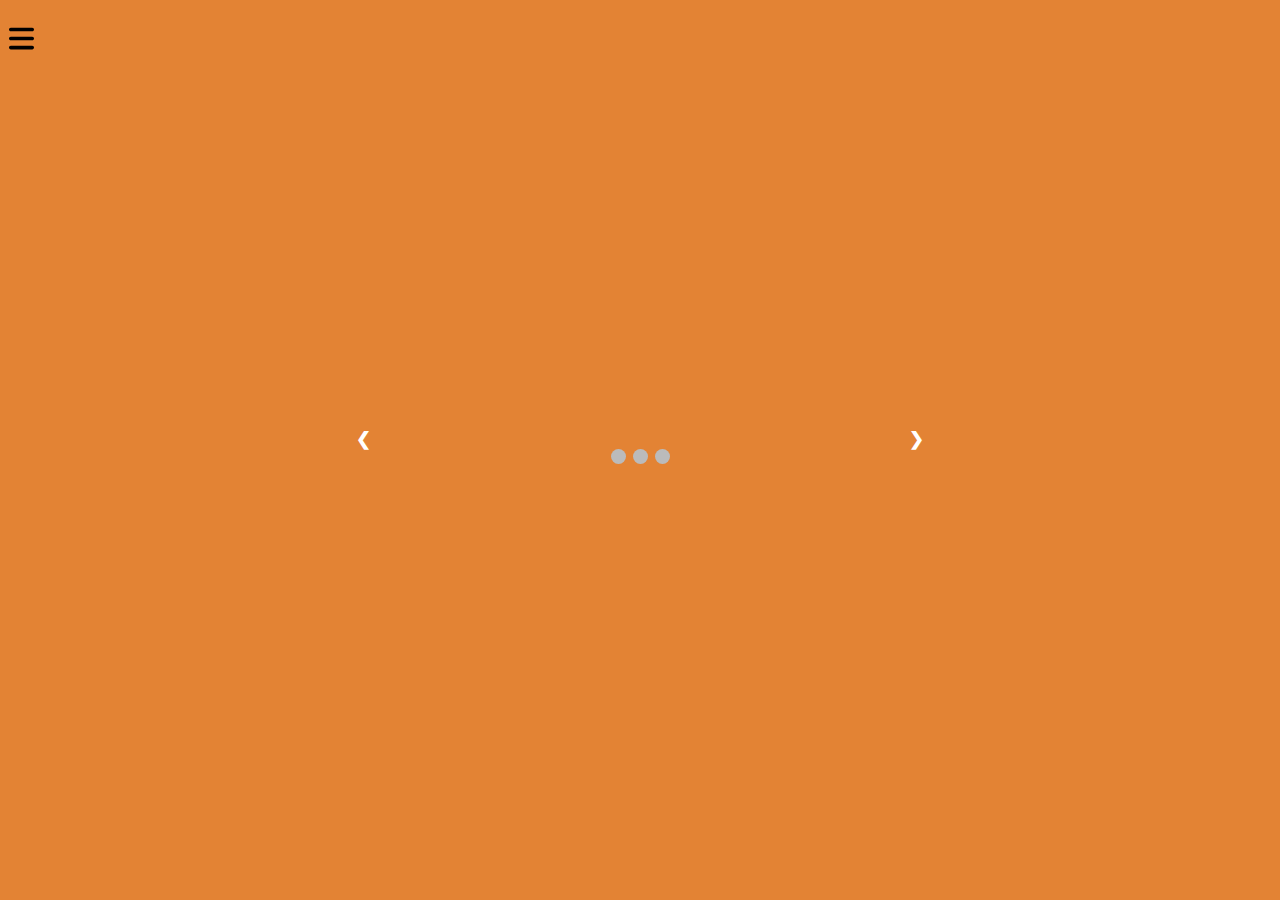
==== merch.html @ d2caa350 "merch page (comming soon)" ====
<html lang="en">
	<head>
		<meta charset="UTF-8" />
		<meta http-equiv="X-UA-Compatible" content="IE=edge" />
		<meta name="viewport" content="width=device-width, initial-scale=1.0" />
		<link rel="preconnect" href="https://fonts.googleapis.com" />
		<link rel="preconnect" href="https://fonts.gstatic.com" crossorigin />
		<link
			href="https://fonts.googleapis.com/css2?family=Fredoka+One:wght@300;400;600;700&display=swap"
			rel="stylesheet"
		/>
		<script src="js/index.js"></script>
		<link rel="stylesheet" href="css/index.css" />
		<link rel="stylesheet" href="css/merch.css" />
		<title>Document</title>
	</head>
	<body>
		<div class="bg-container">
			<div class="pagetemplate-videos">
				<div class="menu">
					<div id="menu-hamburger" class="hamburger">
						<a
							href="javascript:void(0);"
							class="icon"
							onclick="myFunction()"
						>
							<img
								src="image/bars-solid.svg"
								alt="hamburger"
								id="hamburger"
							/>
						</a>
						<div id="myLinks">
							<a
								href="javascript:void(1);"
								id="close-icon"
								onclick="myFunction()"
							>
								<img
									src="image/close-icon.svg"
									alt="close"
									id="close"
								/>
							</a>
							<div id="link__menu">
								<a class="link__page" href="index.html"
									>Acceuil</a
								>
								<a class="link__page" href="./music.html"
									>Musique</a
								>
								<a class="link__page" href="#">Video</a>
								<a class="link__page" href="./merch.html"
									>Merch</a
								>
							</div>
						</div>
					</div>
				</div>
				<!-- Slideshow container -->
				<div class="slideshow-container" id="darken">
					<!-- Full-width images with number and caption text -->
					<div class="mySlides fade">
						<div class="numbertext">1 / 3</div>
						<img
							src="./image/comming_soon.jpg"
							style="width: 100%"
						/>
						<!-- <img src="img1.jpg" style="width: 100%" /> -->
						<div class="text">Caption Text</div>
					</div>

					<div class="mySlides fade">
						<div class="numbertext">2 / 3</div>
						<img
							src="./image/comming_soon.jpg"
							style="width: 100%"
						/>

						<div class="text">Caption Two</div>
					</div>

					<div class="mySlides fade">
						<div class="numbertext">3 / 3</div>
						<img
							src="./image/comming_soon.jpg"
							style="width: 100%"
						/>
						<div class="text">Caption Three</div>
					</div>

					<!-- Next and previous buttons -->
					<a class="prev" onclick="plusSlides(-1)">&#10094;</a>
					<a class="next" onclick="plusSlides(1)">&#10095;</a>
				</div>
				<br />

				<!-- The dots/circles -->
				<div style="text-align: center">
					<span class="dot" onclick="currentSlide(1)"></span>
					<span class="dot" onclick="currentSlide(2)"></span>
					<span class="dot" onclick="currentSlide(3)"></span>
				</div>
			</div>
		</div>
	</body>
</html>
---- css/index.css ----
html {
	font-size: 13px;
	box-sizing: border-box;
	font-family: "Fredoka One", sans-serif;
	/* background-color: #e38334; */
	font-weight: 400;
}
body {
	margin: 0;
	padding: 0;
}

.darken {
	position: fixed;
	top: 0;
	bottom: 0;
	left: 0;
	right: 0;
	opacity: 0.4;
	z-index: 1001;
}
@font-face {
	font-family: marigold;
	src: url("../font/marigold/Marigold.ttf");
}
@keyframes smith-cj {
	0% {
		/* premiere animation effet de zoom */
		/* transform: scale(0.5); */

		/*Second test d'animation*/
		transform: rotateY(45deg);
	}
	25% {
		transform: rotateY(90deg);
	}
	50% {
		transform: rotateY(0deg);
	}

	75% {
		transform: rotateY(90deg);
	}

	100% {
		/* transform: scale(0.5); */
		transform: rotateY(45deg);
	}
}

#menu-hamburger {
	height: 100%;
	z-index: 999;
	width: 220px;
	position: absolute;
	left: 0;
	top: 0;
}
#myLinks {
	display: none;
	border: solid #e38334;
	height: 100%;
	background-color: #e38334;
	width: 100%;
	position: relative;
	/* transition: opacity 10s ease-out;
	transform: translateX(20); */
}

#link__menu {
	margin-top: 40px;
	/* border: solid blue 1px; */
}
#hamburger {
	position: absolute;
	width: 25px;
	cursor: pointer;
	left: 0;
}
#close-icon {
	/* border: solid red 1px; */
	position: absolute;
	right: 0;
}
#close {
	display: none;
}
a {
	color: white;
	padding: 14px 16px;
	text-decoration: none;
	font-size: 17px;
	display: block;
}

a.icon {
	/* background: black; */
	display: block;
	position: absolute;
	left: 9px;
	top: 10px;
}

a.link__page:hover {
	background-color: #e38334;
	color: rgb(63, 57, 57);
}

.active {
	background-color: #04aa6d;
	color: white;
}

.all__body__index {
	/* border: solid red 1px; */
	/* background-image: url("../image/etoile.jpg");
	background-repeat: repeat-x;
	background-position: center;
	background-size: cover;
	height: 100%; */
	width: 100%;
	height: 100%;
	display: flex;
	flex-direction: column;
	justify-content: center;
	align-items: center;
}
.smith__image {
	/* border: solid blue 1px; */
}
.smith__name {
	height: auto;
	text-align: center;
	/* border: solid red 1px; */
	display: flex;
	flex-direction: column;
	/* justify-content: center; */
	justify-content: flex-start;
	align-items: center;
	position: relative;
}
#fond__acceuil {
	object-fit: cover;
	/* border: solid red 1px; */
	width: auto;
	overflow: hidden;
	width: 100%;
	height: 100%;
}
#dechirure {
	width: 100%;
	object-fit: contain;
	/* border: solid black 1px; */
	height: 100%;
	overflow: hidden;
}
#bounce__phrase {
	/* border: solid red 1px; */
	padding-top: 7%;
	/* color: rgb(255, 255, 255, 0.7); */
	position: absolute;
	margin: 0 auto;
	font-family: "marigold", sans-serif;
	font-weight: 800;
	font-size: x-large;
	animation: smith-cj 3000ms ease-in-out 1000ms infinite;
}
/**/
img.header__image {
	object-fit: contain;
	border-radius: 100%;
	width: 96px;
	height: 96px;
	object-position: initial;
	display: block;
}
@media only screen and (min-width: 600px) {
	body {
		/* max-width: 1600px; */
	}
	.all__body__index {
		/* border: solid red 1px; */
		width: 100%;
		/* height: 100%; */
		display: flex;
		flex-direction: column;
		justify-content: center;
	}
	.smith__image {
		display: flex;
		align-items: center;
		justify-content: center;
	}

	#fond__acceuil {
		object-fit: contain;
		/* border: solid red 1px; */
		width: 500px;
		height: 500px;
		overflow: hidden;
		/* width: 100%; */
		height: 100%;
	}
	#dechirure {
		/* border: solid black 1px; */
		width: 500px;
		height: 150px;
		overflow: hidden;
	}
	#bounce__phrase {
		/* border: solid green 1px; */
		padding: 35px;
	}
}
---- css/merch.css ----
html {
	font-size: 13px;
	box-sizing: border-box;
	font-family: "Fredoka One", sans-serif;
	background-color: #e38334;
	font-weight: 400;
}

.bg-container {
	flex-direction: column;
	display: flex;
	min-height: 100vh;
	overflow: hidden;
	align-items: center;
	justify-content: center;
}
.pagetemplate-videos {
	max-width: 600px;
	width: 100%;
}
/* Slideshow container */
.slideshow-container {
	/* border: solid red 1px; */
	margin: auto;
	/* margin-top: 15px; */
	max-width: 1000px;
	position: relative;
}

/* Hide the images by default */
.mySlides {
	display: none;
}

/* Next & previous buttons */
.prev,
.next {
	cursor: pointer;
	position: absolute;
	top: 50%;
	width: auto;
	margin-top: -22px;
	padding: 16px;
	color: white;
	font-weight: bold;
	font-size: 18px;
	transition: 0.6s ease;
	border-radius: 0 3px 3px 0;
	user-select: none;
}

/* Position the "next button" to the right */
.next {
	right: 0;
	border-radius: 3px 0 0 3px;
}

/* On hover, add a black background color with a little bit see-through */
.prev:hover,
.next:hover {
	background-color: rgba(0, 0, 0, 0.8);
}

/* Caption text */
.text {
	color: #f2f2f2;
	font-size: 15px;
	padding: 8px 12px;
	position: absolute;
	bottom: 8px;
	width: 100%;
	text-align: center;
}

/* Number text (1/3 etc) */
.numbertext {
	color: #f2f2f2;
	font-size: 12px;
	padding: 8px 12px;
	position: absolute;
	top: 0;
}

/* The dots/bullets/indicators */
.dot {
	cursor: pointer;
	height: 15px;
	width: 15px;
	margin: 0 2px;
	background-color: #bbb;
	border-radius: 50%;
	display: inline-block;
	transition: background-color 0.6s ease;
}

.active,
.dot:hover {
	background-color: #717171;
}

/* Fading animation */
.fade {
	animation-name: fade;
	animation-duration: 1.5s;
}

@keyframes fade {
	from {
		opacity: 0.4;
	}
	to {
		opacity: 1;
	}
}
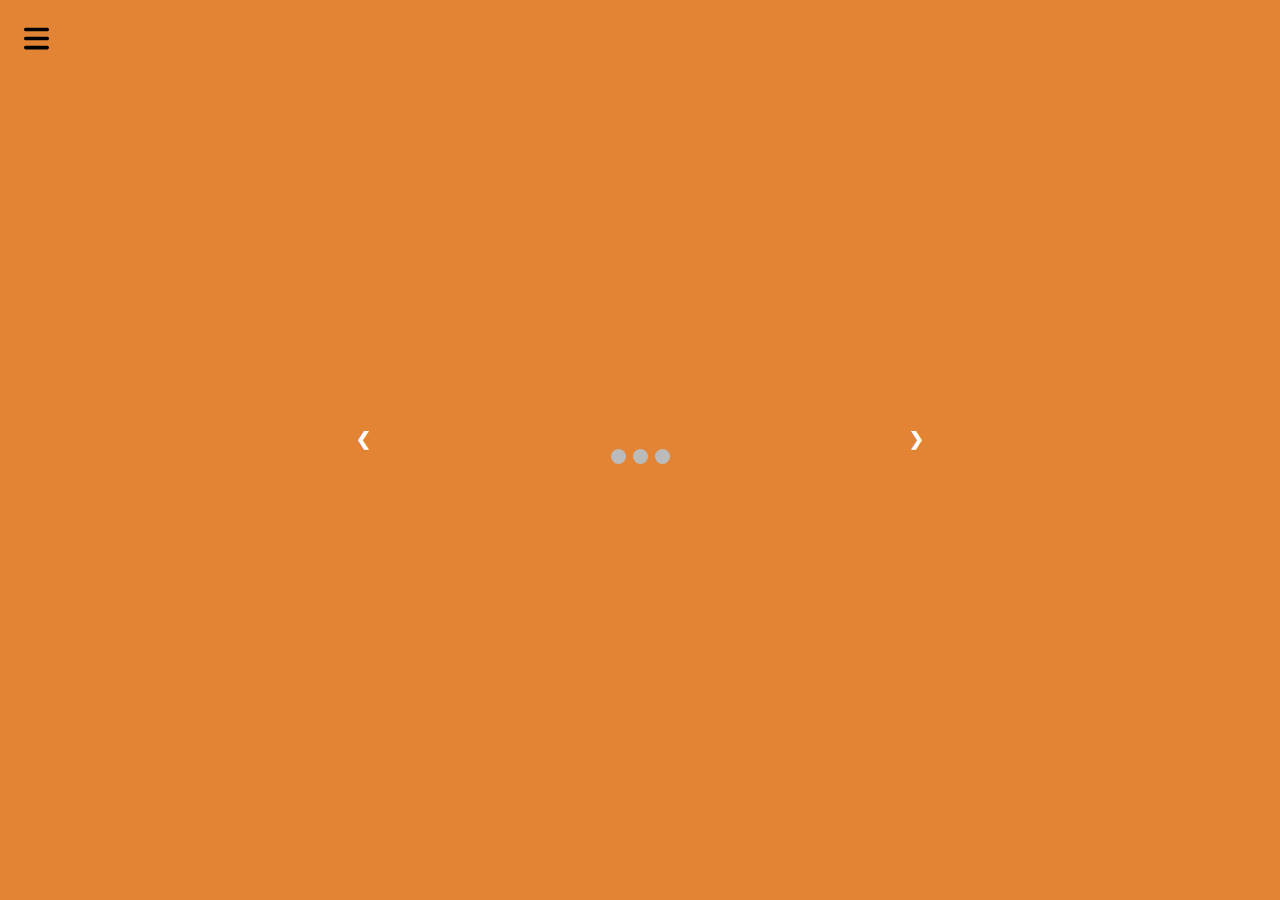
==== commit d5c1b0ac: "Retouche home, hamburger, bolder smith" ====
--- a/merch.html
+++ b/merch.html
@@ -43,11 +43,9 @@
 								/>
 							</a>
 							<div id="link__menu">
-								<a class="link__page" href="index.html"
-									>Acceuil</a
-								>
+								<a class="link__page" href="index.html">Home</a>
 								<a class="link__page" href="./music.html"
-									>Musique</a
+									>Music</a
 								>
 								<a class="link__page" href="#">Video</a>
 								<a class="link__page" href="./merch.html"
--- a/css/index.css
+++ b/css/index.css
@@ -21,7 +21,7 @@
 }
 @font-face {
 	font-family: marigold;
-	src: url("../font/marigold/Marigold.ttf");
+	src: url("../font/marigold/MARIGOLD.OTF");
 }
 @keyframes smith-cj {
 	0% {
@@ -53,16 +53,18 @@
 	z-index: 999;
 	width: 220px;
 	position: absolute;
-	left: 0;
+	left: 15;
 	top: 0;
 }
 #myLinks {
 	display: none;
 	border: solid #e38334;
+	border-right: solid #e38360 1px;
 	height: 100%;
 	background-color: #e38334;
 	width: 100%;
 	position: relative;
+	left: -15;
 	/* transition: opacity 10s ease-out;
 	transform: translateX(20); */
 }
@@ -127,6 +129,8 @@
 }
 .smith__image {
 	/* border: solid blue 1px; */
+	display: flex;
+	justify-content: center;
 }
 .smith__name {
 	height: auto;
@@ -144,11 +148,11 @@
 	/* border: solid red 1px; */
 	width: auto;
 	overflow: hidden;
-	width: 100%;
+	width: 80%;
 	height: 100%;
 }
 #dechirure {
-	width: 100%;
+	width: 90%;
 	object-fit: contain;
 	/* border: solid black 1px; */
 	height: 100%;
@@ -156,13 +160,14 @@
 }
 #bounce__phrase {
 	/* border: solid red 1px; */
-	padding-top: 7%;
+	padding-top: 6%;
 	/* color: rgb(255, 255, 255, 0.7); */
 	position: absolute;
 	margin: 0 auto;
 	font-family: "marigold", sans-serif;
-	font-weight: 800;
-	font-size: x-large;
+	/* font-weight: 900; */
+	font-weight: bolder;
+	font-size: xx-large;
 	animation: smith-cj 3000ms ease-in-out 1000ms infinite;
 }
 /**/
@@ -209,6 +214,7 @@
 	}
 	#bounce__phrase {
 		/* border: solid green 1px; */
-		padding: 35px;
-	}
-}
+		/* padding: 35px; */
+		font-size: 35px;
+	}
+}
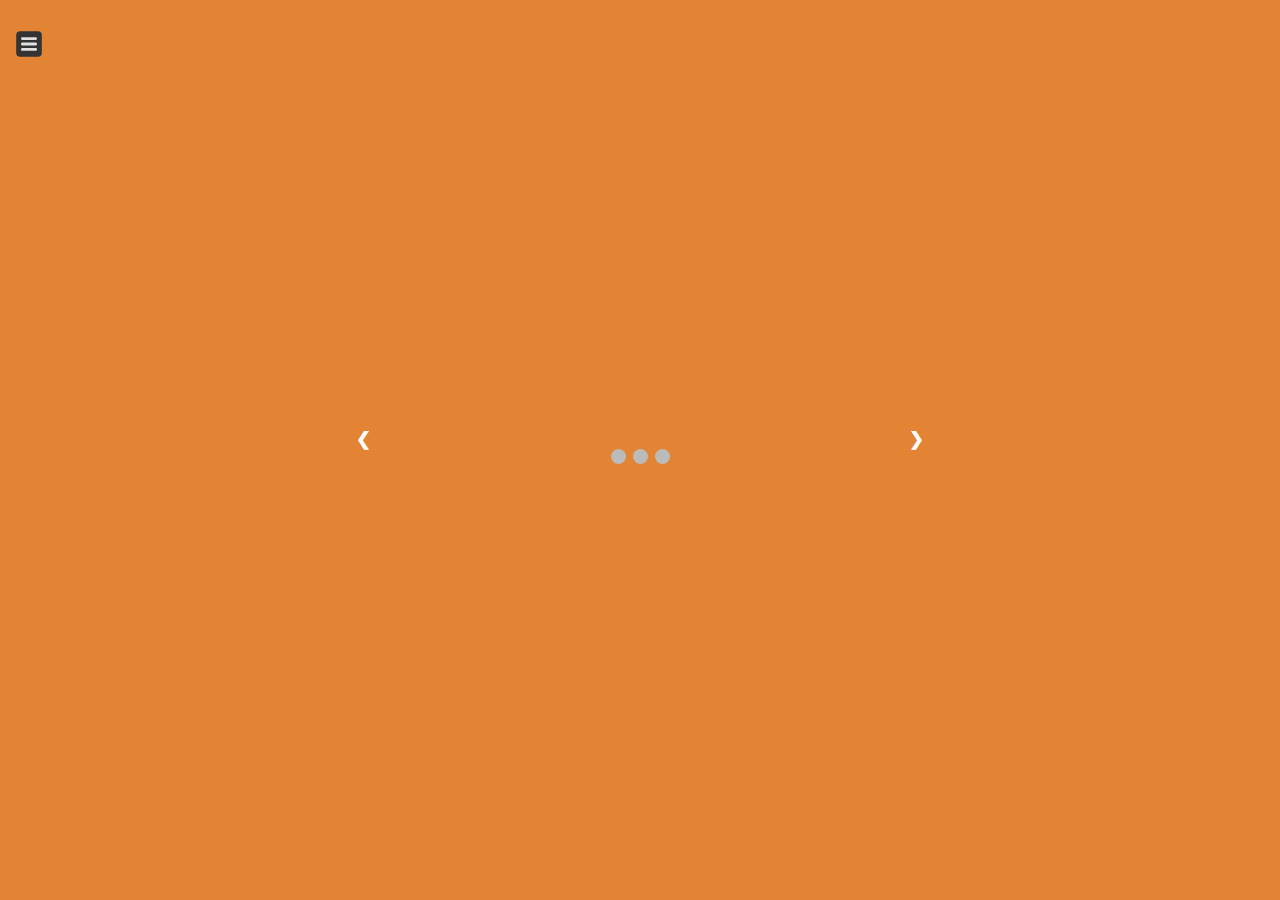
==== commit cb08dc5f: "feat(navigation): improve style and flow navigation" ====
--- a/merch.html
+++ b/merch.html
@@ -19,17 +19,19 @@
 			<div class="pagetemplate-videos">
 				<div class="menu">
 					<div id="menu-hamburger" class="hamburger">
-						<a
-							href="javascript:void(0);"
-							class="icon"
-							onclick="myFunction()"
-						>
-							<img
-								src="image/bars-solid.svg"
-								alt="hamburger"
-								id="hamburger"
-							/>
-						</a>
+						<div class="icon_div">
+							<a
+								href="javascript:void(0);"
+								class="icon"
+								onclick="myFunction()"
+							>
+								<img
+									src="image/bars-solid_2.svg"
+									alt="hamburger"
+									id="hamburger"
+								/>
+							</a>
+						</div>
 						<div id="myLinks">
 							<a
 								href="javascript:void(1);"
@@ -47,10 +49,10 @@
 								<a class="link__page" href="./music.html"
 									>Music</a
 								>
-								<a class="link__page" href="#">Video</a>
-								<a class="link__page" href="./merch.html"
-									>Merch</a
+								<a class="link__page" href="./video.html"
+									>Video</a
 								>
+								<a class="link__page" href="#">Merch</a>
 							</div>
 						</div>
 					</div>
--- a/css/index.css
+++ b/css/index.css
@@ -50,10 +50,10 @@
 
 #menu-hamburger {
 	height: 100%;
-	z-index: 999;
+	/* border: solid red 1px; */
 	width: 220px;
 	position: absolute;
-	left: 15;
+	left: 0;
 	top: 0;
 }
 #myLinks {
@@ -64,18 +64,24 @@
 	background-color: #e38334;
 	width: 100%;
 	position: relative;
-	left: -15;
+	left: 0;
+	padding-left: 5px;
+	text-align: left;
 	/* transition: opacity 10s ease-out;
 	transform: translateX(20); */
 }
-
+.icon_div {
+	position: fixed;
+	z-index: 999;
+}
 #link__menu {
 	margin-top: 40px;
 	/* border: solid blue 1px; */
 }
 #hamburger {
-	position: absolute;
-	width: 25px;
+	/* position: absolute; */
+	position: absolute;
+	width: 40px;
 	cursor: pointer;
 	left: 0;
 }
@@ -180,9 +186,6 @@
 	display: block;
 }
 @media only screen and (min-width: 600px) {
-	body {
-		/* max-width: 1600px; */
-	}
 	.all__body__index {
 		/* border: solid red 1px; */
 		width: 100%;
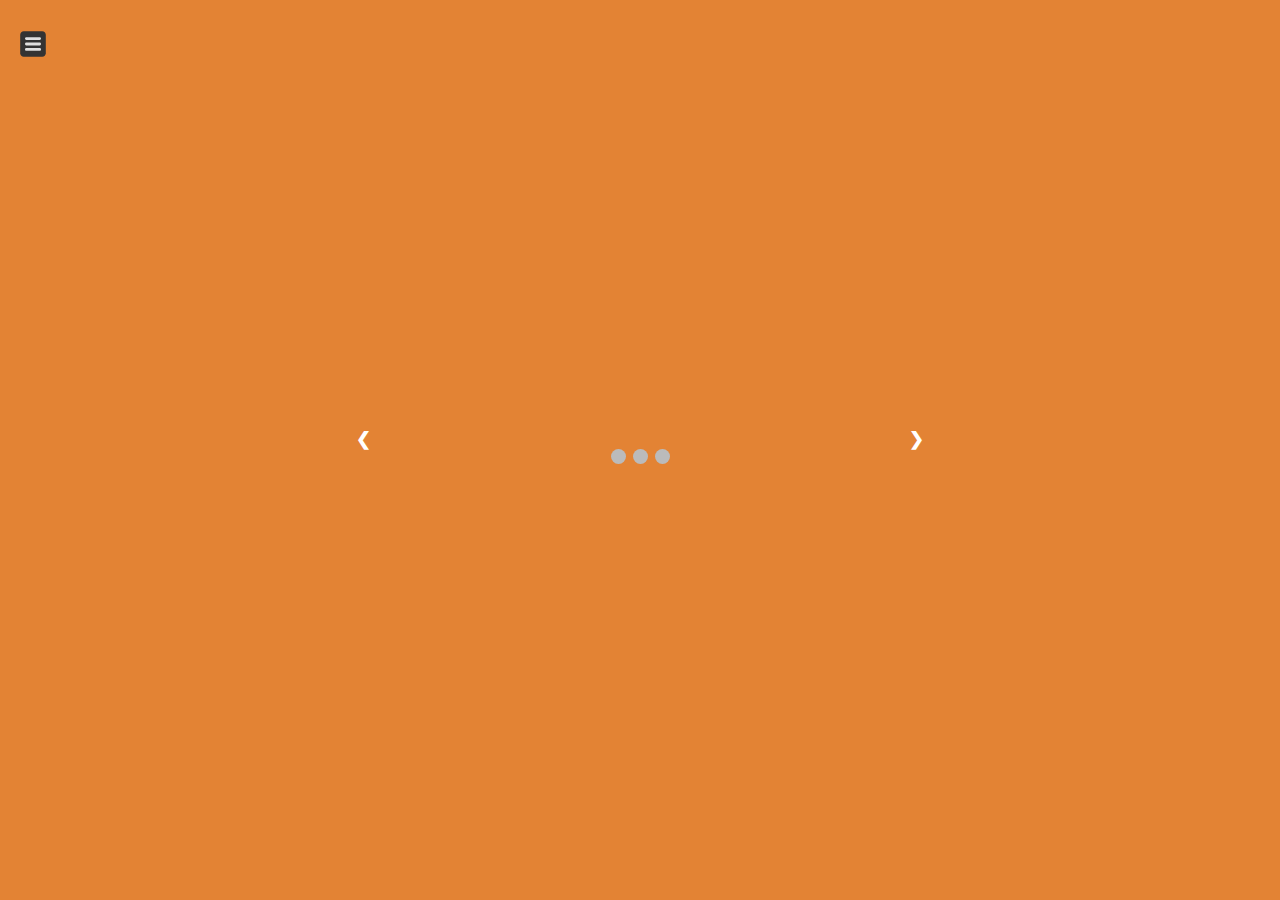
==== commit 477ea2dd: "fix(video):resize page on display hamburger (bug): when you click on hanburger, video-content take a" ====
--- a/merch.html
+++ b/merch.html
@@ -58,41 +58,44 @@
 					</div>
 				</div>
 				<!-- Slideshow container -->
-				<div class="slideshow-container" id="darken">
-					<!-- Full-width images with number and caption text -->
-					<div class="mySlides fade">
-						<div class="numbertext">1 / 3</div>
-						<img
-							src="./image/comming_soon.jpg"
-							style="width: 100%"
-						/>
-						<!-- <img src="img1.jpg" style="width: 100%" /> -->
-						<div class="text">Caption Text</div>
+				<div id="darken">
+					<div class="slideshow-container">
+						<!-- Full-width images with number and caption text -->
+						<div class="mySlides fade">
+							<div class="numbertext">1 / 3</div>
+							<img
+								src="./image/comming_soon.jpg"
+								style="width: 100%"
+							/>
+							<!-- <img src="img1.jpg" style="width: 100%" /> -->
+							<div class="text">Caption Text</div>
+						</div>
+
+						<div class="mySlides fade">
+							<div class="numbertext">2 / 3</div>
+							<img
+								src="./image/comming_soon.jpg"
+								style="width: 100%"
+							/>
+
+							<div class="text">Caption Two</div>
+						</div>
+
+						<div class="mySlides fade">
+							<div class="numbertext">3 / 3</div>
+							<img
+								src="./image/comming_soon.jpg"
+								style="width: 100%"
+							/>
+							<div class="text">Caption Three</div>
+						</div>
+
+						<!-- Next and previous buttons -->
+						<a class="prev" onclick="plusSlides(-1)">&#10094;</a>
+						<a class="next" onclick="plusSlides(1)">&#10095;</a>
 					</div>
+				</div>
 
-					<div class="mySlides fade">
-						<div class="numbertext">2 / 3</div>
-						<img
-							src="./image/comming_soon.jpg"
-							style="width: 100%"
-						/>
-
-						<div class="text">Caption Two</div>
-					</div>
-
-					<div class="mySlides fade">
-						<div class="numbertext">3 / 3</div>
-						<img
-							src="./image/comming_soon.jpg"
-							style="width: 100%"
-						/>
-						<div class="text">Caption Three</div>
-					</div>
-
-					<!-- Next and previous buttons -->
-					<a class="prev" onclick="plusSlides(-1)">&#10094;</a>
-					<a class="next" onclick="plusSlides(1)">&#10095;</a>
-				</div>
 				<br />
 
 				<!-- The dots/circles -->
--- a/css/index.css
+++ b/css/index.css
@@ -9,7 +9,15 @@
 	margin: 0;
 	padding: 0;
 }
-
+.freeze_page {
+	overflow-y: hidden;
+	position: fixed;
+	top: 0;
+	left: 0;
+	width: 100%;
+	height: 100%;
+	border: solid red 1px;
+}
 .darken {
 	position: fixed;
 	top: 0;
@@ -50,11 +58,11 @@
 
 #menu-hamburger {
 	height: 100%;
-	/* border: solid red 1px; */
 	width: 220px;
 	position: absolute;
 	left: 0;
 	top: 0;
+	overflow: hidden;
 }
 #myLinks {
 	display: none;
@@ -73,6 +81,7 @@
 .icon_div {
 	position: fixed;
 	z-index: 999;
+	left: 4px;
 }
 #link__menu {
 	margin-top: 40px;
